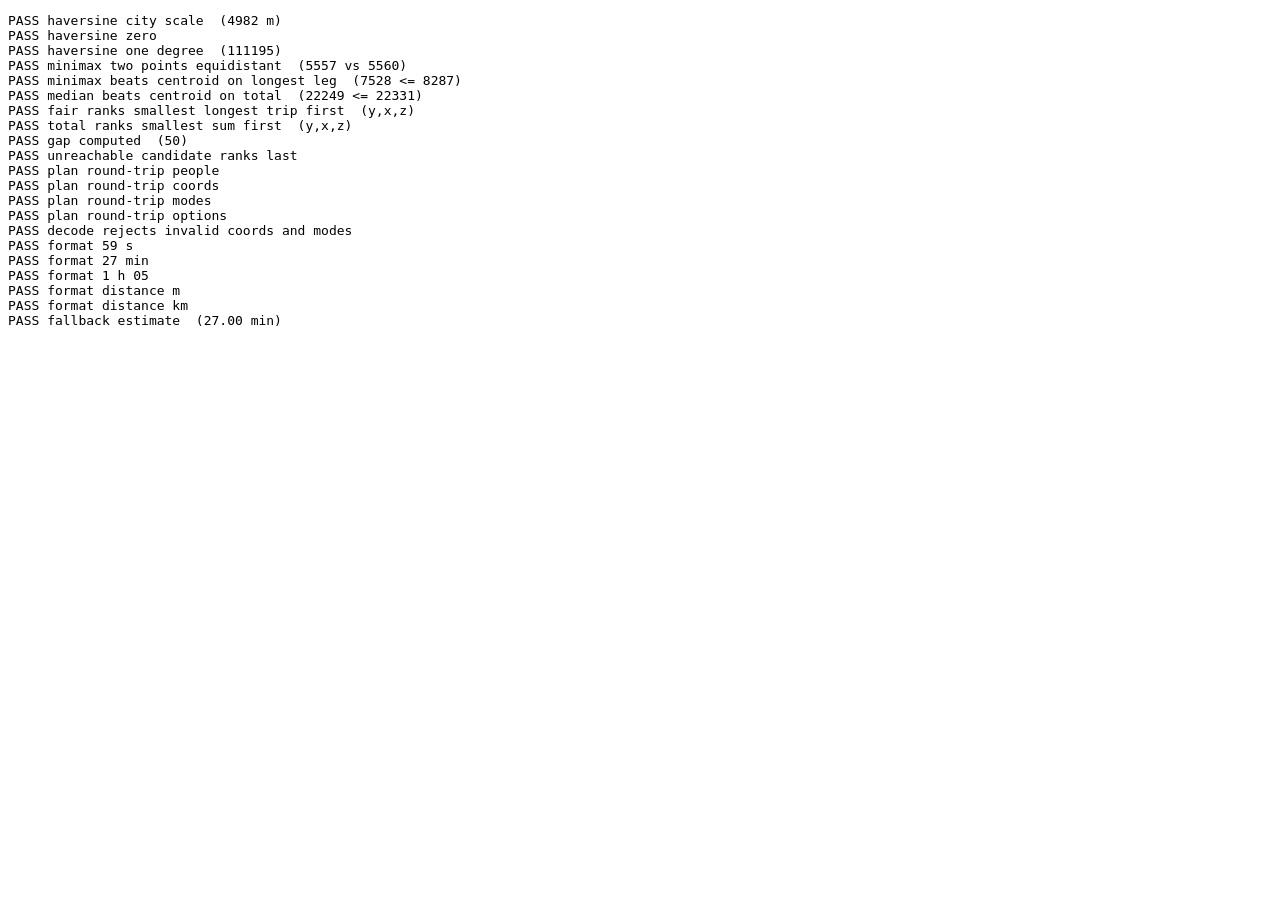
==== tests/geo.test.html @ 8531cdbb "Meetline: fair meeting point for 2-8 people with per-person routes" ====
<!doctype html>
<html lang="en">
<head>
<meta charset="utf-8">
<link rel="icon" href="data:,">
<title>Meetline geo tests</title>
</head>
<body>
<pre id="out"></pre>
<script src="../src/geo.js"></script>
<script>
(function () {
  const G = window.MeetGeo;
  const results = [];
  function check(name, condition, detail) {
    results.push({ name, pass: Boolean(condition), detail: detail === undefined ? '' : String(detail) });
  }
  function near(a, b, tolerance) {
    return Math.abs(a - b) <= tolerance;
  }

  // Haversine: Batam Centre to Nagoya Hill is roughly 6-7 km in a straight line.
  const batamCentre = { lat: 1.1281, lon: 104.0529 };
  const nagoya = { lat: 1.1440, lon: 104.0110 };
  const d = G.haversine(batamCentre, nagoya);
  check('haversine city scale', d > 4000 && d < 6000, Math.round(d) + ' m');
  check('haversine zero', G.haversine(nagoya, nagoya) === 0);
  // One degree of latitude is about 111.2 km.
  const oneDeg = G.haversine({ lat: 0, lon: 0 }, { lat: 1, lon: 0 });
  check('haversine one degree', near(oneDeg, 111195, 50), Math.round(oneDeg));

  // Minimax centre of two points is their midpoint; both distances equal.
  const a = { lat: 1.10, lon: 104.00 };
  const b = { lat: 1.10, lon: 104.10 };
  const mm = G.minimaxCenter([a, b]);
  const da = G.haversine(mm, a);
  const db = G.haversine(mm, b);
  check('minimax two points equidistant', Math.abs(da - db) < 25, Math.round(da) + ' vs ' + Math.round(db));

  // Minimax of a triangle: the max distance must not exceed the centroid's max distance.
  const tri = [{ lat: 1.05, lon: 104.00 }, { lat: 1.15, lon: 104.02 }, { lat: 1.08, lon: 104.12 }];
  const maxFrom = (c) => Math.max(...tri.map((p) => G.haversine(c, p)));
  const triMm = G.minimaxCenter(tri);
  check('minimax beats centroid on longest leg', maxFrom(triMm) <= maxFrom(G.centroid(tri)) + 1,
    Math.round(maxFrom(triMm)) + ' <= ' + Math.round(maxFrom(G.centroid(tri))));

  // Geometric median minimises the sum; it must beat the centroid on total distance.
  const sumFrom = (c) => tri.reduce((s, p) => s + G.haversine(c, p), 0);
  const med = G.geometricMedian(tri);
  check('median beats centroid on total', sumFrom(med) <= sumFrom(G.centroid(tri)) + 1,
    Math.round(sumFrom(med)) + ' <= ' + Math.round(sumFrom(G.centroid(tri))));

  // Ranking: fair objective picks smallest longest trip; total picks smallest sum.
  const candidates = [{ id: 'x', order: 0 }, { id: 'y', order: 1 }, { id: 'z', order: 2 }];
  // durations[person][candidate] in seconds
  const durations = [
    [600, 900, 300],
    [1800, 950, 2400],
  ];
  const distances = [[1, 1, 1], [1, 1, 1]];
  const fair = G.rankCandidates(candidates, durations, distances, 'fair');
  check('fair ranks smallest longest trip first', fair[0].id === 'y', fair.map((v) => v.id).join(','));
  const total = G.rankCandidates(candidates, durations, distances, 'total');
  check('total ranks smallest sum first', total[0].id === 'y' && total[1].id === 'x', total.map((v) => v.id).join(','));
  check('gap computed', fair[0].gap === 50, fair[0].gap);
  const withGap = G.rankCandidates(candidates, [[600, NaN, 300], [900, 900, 900]], distances, 'fair');
  check('unreachable candidate ranks last', withGap[withGap.length - 1].id === 'y' && withGap[withGap.length - 1].reachable === false);

  // Share link round-trip, including a non-ASCII name and the venue.
  const plan = {
    people: [
      { name: 'Juwen', lat: 1.04512, lon: 104.03021, mode: 'car' },
      { name: 'Sari & Co', lat: 1.14401, lon: 104.01103, mode: 'bike' },
      { name: 'Andi José', lat: 1.12812, lon: 104.05291, mode: 'foot' },
    ],
    category: 'cafe',
    objective: 'total',
    venue: { name: 'toko juice', lat: 1.12, lon: 104.03 },
  };
  const decoded = G.decodePlan(G.encodePlan(plan));
  check('plan round-trip people', decoded.people.length === 3 && decoded.people[1].name === 'Sari & Co' && decoded.people[2].name === 'Andi José');
  check('plan round-trip coords', near(decoded.people[0].lat, 1.04512, 1e-6) && near(decoded.people[0].lon, 104.03021, 1e-6));
  check('plan round-trip modes', decoded.people.map((p) => p.mode).join() === 'car,bike,foot');
  check('plan round-trip options', decoded.category === 'cafe' && decoded.objective === 'total' && decoded.venue.name === 'toko juice');
  const junk = G.decodePlan('p=bad~999~999~car|ok~1~2~plane');
  check('decode rejects invalid coords and modes', junk.people.length === 1 && junk.people[0].mode === 'car');

  // Formatting.
  check('format 59 s', G.formatDuration(59) === '1 min');
  check('format 27 min', G.formatDuration(27 * 60) === '27 min');
  check('format 1 h 05', G.formatDuration(65 * 60) === '1 h 05');
  check('format distance m', G.formatDistance(420) === '420 m');
  check('format distance km', G.formatDistance(9040) === '9.0 km' && G.formatDistance(14200) === '14 km');

  // Fallback estimate: 10 km straight line by car at 30 km/h with 1.35 detour is 27 min.
  const est = G.estimateTrip({ lat: 0, lon: 0 }, { lat: 0.0899322, lon: 0 }, 'car');
  check('fallback estimate', near(est.duration / 60, 27, 0.2), (est.duration / 60).toFixed(2) + ' min');

  const failed = results.filter((r) => !r.pass);
  window.TEST_RESULTS = { total: results.length, failed: failed.length, results };
  document.getElementById('out').textContent = results.map((r) => (r.pass ? 'PASS ' : 'FAIL ') + r.name + (r.detail ? '  (' + r.detail + ')' : '')).join('\n');
  document.title = failed.length ? 'FAIL' : 'PASS';
})();
</script>
</body>
</html>
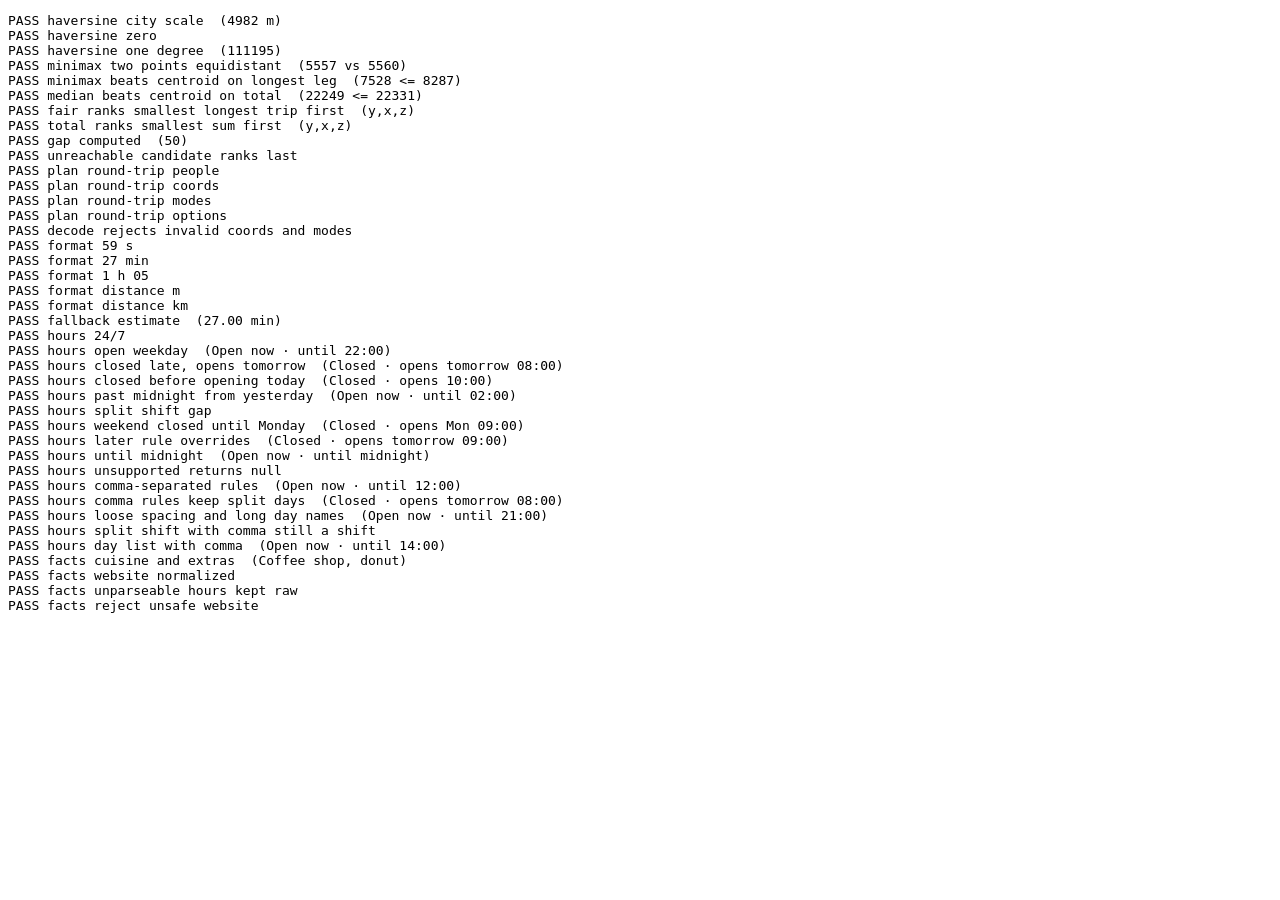
==== commit ddc1587c: "Venue facts from OSM: open now / closes at, cuisine, takeaway, website; versioned assets" ====
--- a/tests/geo.test.html
+++ b/tests/geo.test.html
@@ -96,6 +96,36 @@
   const est = G.estimateTrip({ lat: 0, lon: 0 }, { lat: 0.0899322, lon: 0 }, 'car');
   check('fallback estimate', near(est.duration / 60, 27, 0.2), (est.duration / 60).toFixed(2) + ' min');
 
+  // Opening hours (local time; 2026-11-04 is a Wednesday).
+  const at = (day, hour, minute) => new Date(2026, 10, day, hour, minute || 0);
+  const label = (hours, date) => {
+    const state = G.openState(hours, date);
+    return state ? state.label : null;
+  };
+  const weekly = 'Mo-Fr 08:00-22:00; Sa-Su 10:00-23:00';
+  check('hours 24/7', label('24/7', at(4, 3)) === 'Open 24 hours');
+  check('hours open weekday', label(weekly, at(4, 12)) === 'Open now · until 22:00', label(weekly, at(4, 12)));
+  check('hours closed late, opens tomorrow', label(weekly, at(4, 23)) === 'Closed · opens tomorrow 08:00', label(weekly, at(4, 23)));
+  check('hours closed before opening today', label(weekly, at(7, 9)) === 'Closed · opens 10:00', label(weekly, at(7, 9)));
+  check('hours past midnight from yesterday', label('Mo-Su 18:00-02:00', at(3, 1)) === 'Open now · until 02:00', label('Mo-Su 18:00-02:00', at(3, 1)));
+  check('hours split shift gap', label('Mo-Fr 09:00-12:00,13:00-17:00', at(4, 12, 30)) === 'Closed · opens 13:00');
+  check('hours weekend closed until Monday', label('Mo-Fr 09:00-17:00', at(7, 10)) === 'Closed · opens Mon 09:00', label('Mo-Fr 09:00-17:00', at(7, 10)));
+  check('hours later rule overrides', label('Mo-Su 09:00-21:00; Su off', at(8, 12)) === 'Closed · opens tomorrow 09:00', label('Mo-Su 09:00-21:00; Su off', at(8, 12)));
+  check('hours until midnight', label('Mo-Su 10:00-24:00', at(4, 20)) === 'Open now · until midnight', label('Mo-Su 10:00-24:00', at(4, 20)));
+  check('hours unsupported returns null', G.openState('PH off; sunrise-sunset', at(4, 12)) === null && G.openState('Mo-Fr', at(4, 12)) === null);
+  // Real tags seen in Batam OSM data.
+  const commaRules = 'Mo-Th 08:00-11:00, Fr-Su 08:00-12:00';
+  check('hours comma-separated rules', label(commaRules, at(7, 9)) === 'Open now · until 12:00', label(commaRules, at(7, 9)));
+  check('hours comma rules keep split days', label(commaRules, at(4, 11, 30)) === 'Closed · opens tomorrow 08:00', label(commaRules, at(4, 11, 30)));
+  check('hours loose spacing and long day names', label('Mo- Sun 10:00-21:00', at(4, 12)) === 'Open now · until 21:00', label('Mo- Sun 10:00-21:00', at(4, 12)));
+  check('hours split shift with comma still a shift', label('Mo-Fr 09:00-12:00, 13:00-17:00', at(4, 12, 30)) === 'Closed · opens 13:00');
+  check('hours day list with comma', label('Mo-Fr 08:00-17:00; Sa,Su 10:00-14:00', at(8, 11)) === 'Open now · until 14:00', label('Mo-Fr 08:00-17:00; Sa,Su 10:00-14:00', at(8, 11)));
+  const facts = G.venueFacts({ cuisine: 'coffee_shop;donut', takeaway: 'yes', website: 'example.com', opening_hours: 'Jan-Mar Mo 10:00-12:00' }, at(4, 12));
+  check('facts cuisine and extras', facts.cuisine === 'Coffee shop, donut' && facts.extras.join() === 'Takeaway', facts.cuisine);
+  check('facts website normalized', facts.website === 'https://example.com');
+  check('facts unparseable hours kept raw', facts.hours === null && facts.hoursText === 'Jan-Mar Mo 10:00-12:00');
+  check('facts reject unsafe website', G.venueFacts({ website: 'javascript:alert(1)' }).website === '');
+
   const failed = results.filter((r) => !r.pass);
   window.TEST_RESULTS = { total: results.length, failed: failed.length, results };
   document.getElementById('out').textContent = results.map((r) => (r.pass ? 'PASS ' : 'FAIL ') + r.name + (r.detail ? '  (' + r.detail + ')' : '')).join('\n');
